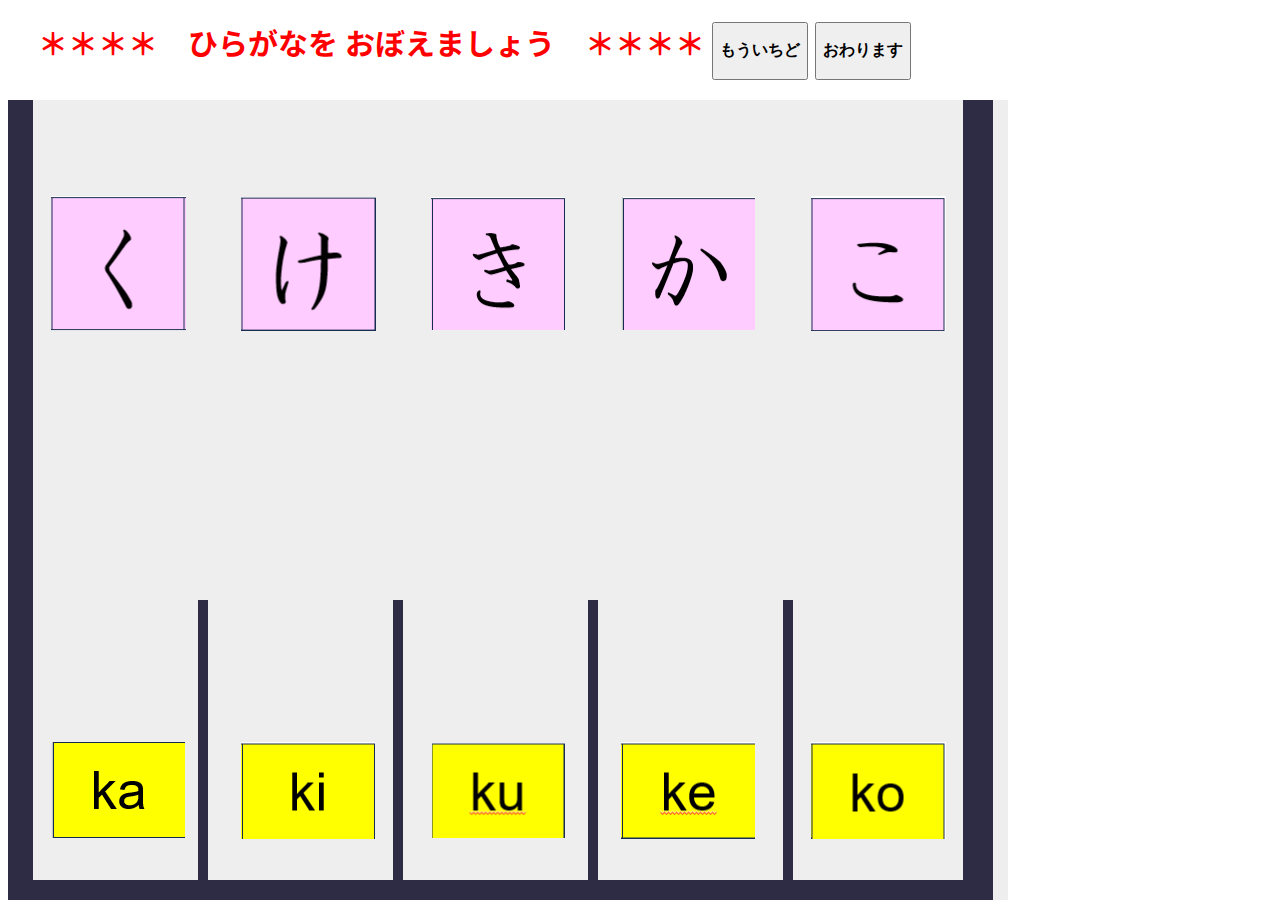
==== index.html @ 88efd6d7 "Create ." ====
<!DOCTYPE html>
<html>
  <head>
    <meta charset="utf-8">
    <title>ひらがなを覚えよう</title>
    <link href="fttps://fonts.googleapis.com/css?family=Noto+Sans+JP&display=swap&subset=japanese" rel="stylesheet">
    <link href="style.css" rel="stylesheet" type="text/css">
  </head>
  <body>
    <h1>　＊＊＊＊　ひらがなを おぼえましょう　＊＊＊＊</j1>
    <button onclick="window.location.reload();"><h3>もういちど</h3></button>
    <button onclick="window.close();"><h3>おわります</h3></button>
    <script src="matter.min.js"></script>
    <script src="main.js"></script>
  </body>
</html>
---- style.css ----
html {
  font-size: 10px;
  font-family: 'Noto Sans JP', sans-serif;
}

h1 {
  font-size: 30px;
  color: rgb(255, 0, 0);
  text-align: left;
}
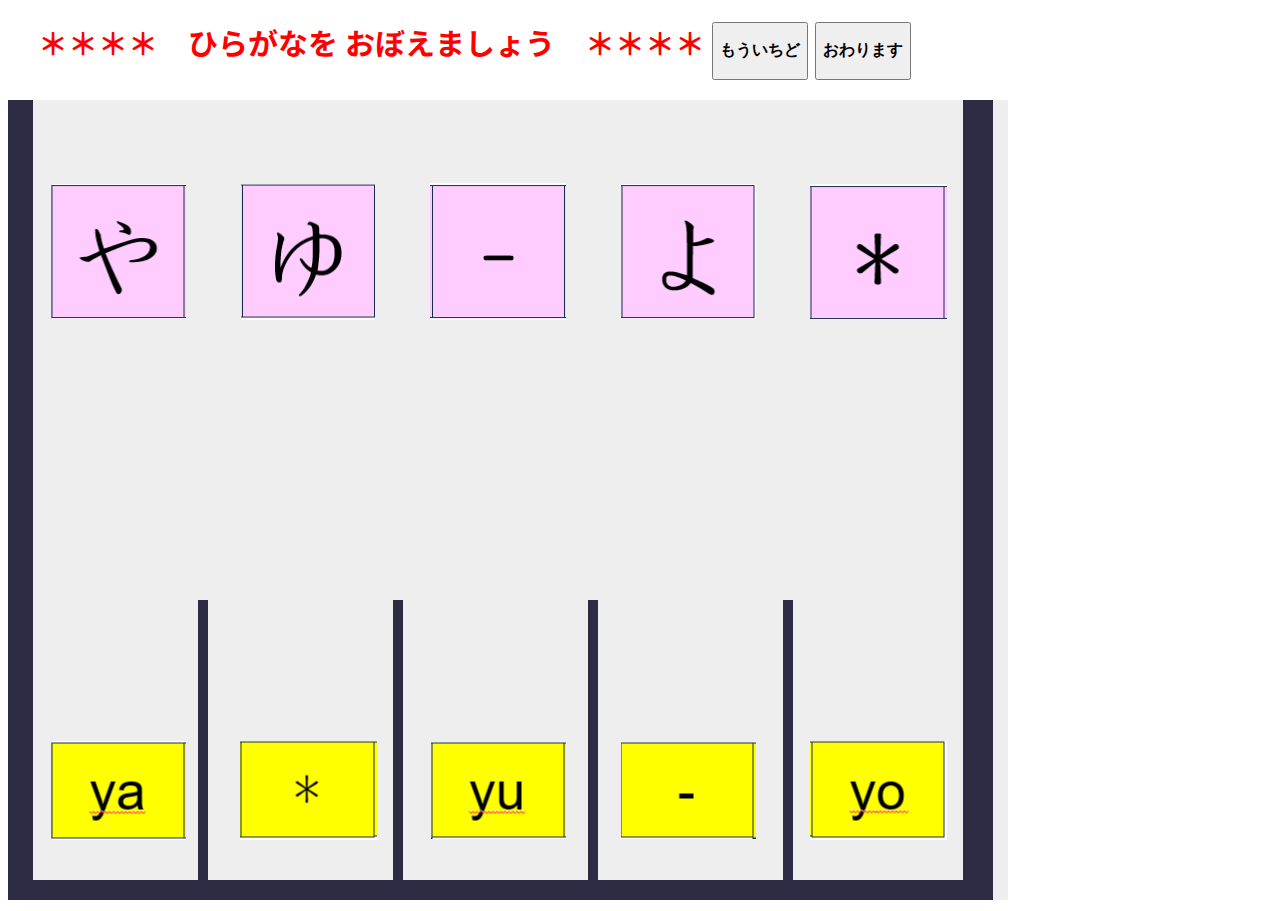
==== commit 84e2be0f: "Create ." ====
--- a/index.html
+++ b/index.html
@@ -3,7 +3,7 @@
   <head>
     <meta charset="utf-8">
     <title>ひらがなを覚えよう</title>
-    <link href="fttps://fonts.googleapis.com/css?family=Noto+Sans+JP&display=swap&subset=japanese" rel="stylesheet">
+    <link href="https://fonts.googleapis.com/css?family=Noto+Sans+JP|Noto+Serif+JP&display=swap&subset=japanese" rel="stylesheet">
     <link href="style.css" rel="stylesheet" type="text/css">
   </head>
   <body>
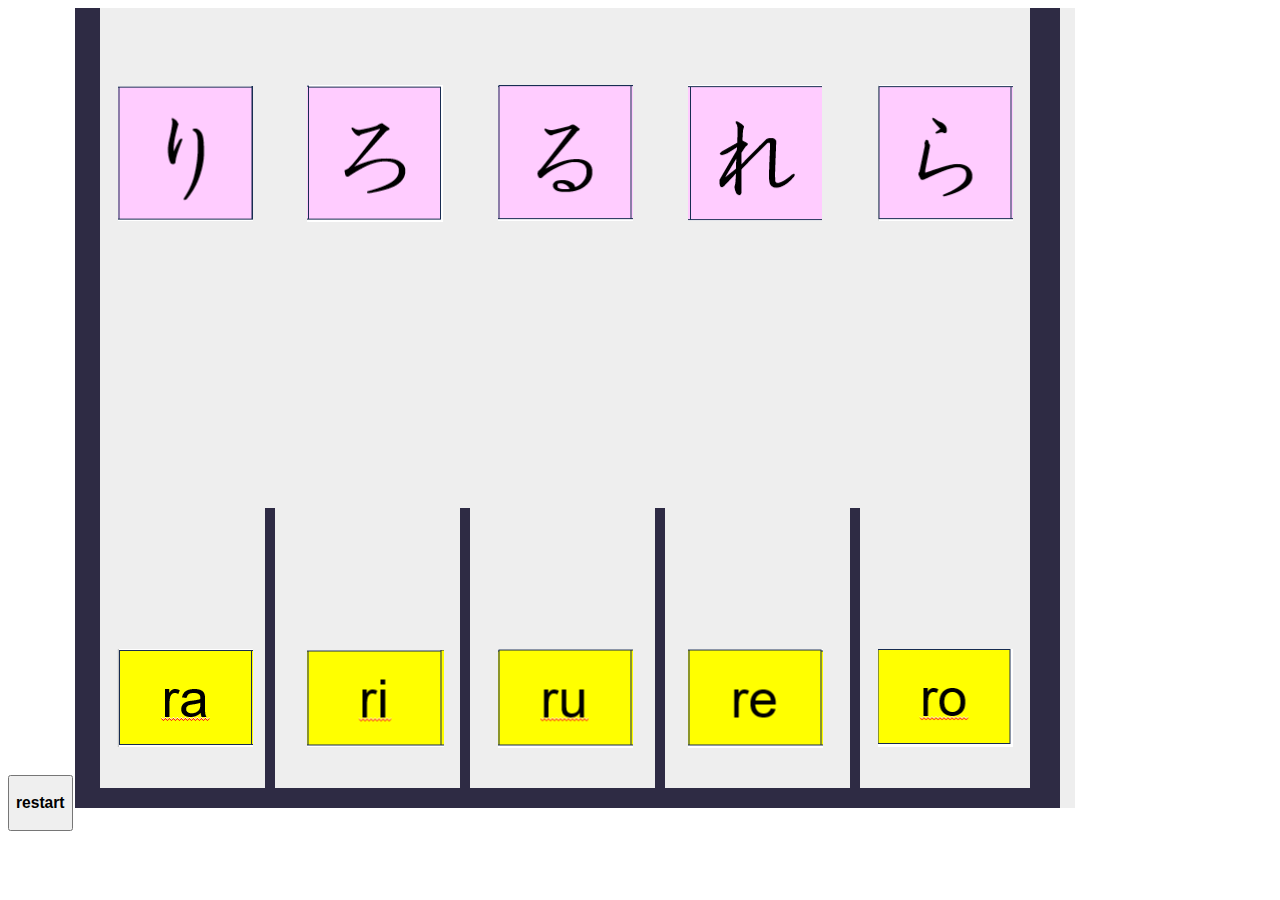
==== commit 85114f65: "API用に変更" ====
--- a/index.html
+++ b/index.html
@@ -2,14 +2,13 @@
 <html>
   <head>
     <meta charset="utf-8">
+    <meta name="viewport" content="width=device-width, initial-scale=1.0">
     <title>ひらがなを覚えよう</title>
     <link href="https://fonts.googleapis.com/css?family=Noto+Sans+JP|Noto+Serif+JP&display=swap&subset=japanese" rel="stylesheet">
     <link href="style.css" rel="stylesheet" type="text/css">
   </head>
   <body>
-    <h1>　＊＊＊＊　ひらがなを おぼえましょう　＊＊＊＊</j1>
-    <button onclick="window.location.reload();"><h3>もういちど</h3></button>
-    <button onclick="window.close();"><h3>おわります</h3></button>
+    <button onclick="window.location.reload();"><h3>restart</h3></button>
     <script src="matter.min.js"></script>
     <script src="main.js"></script>
   </body>
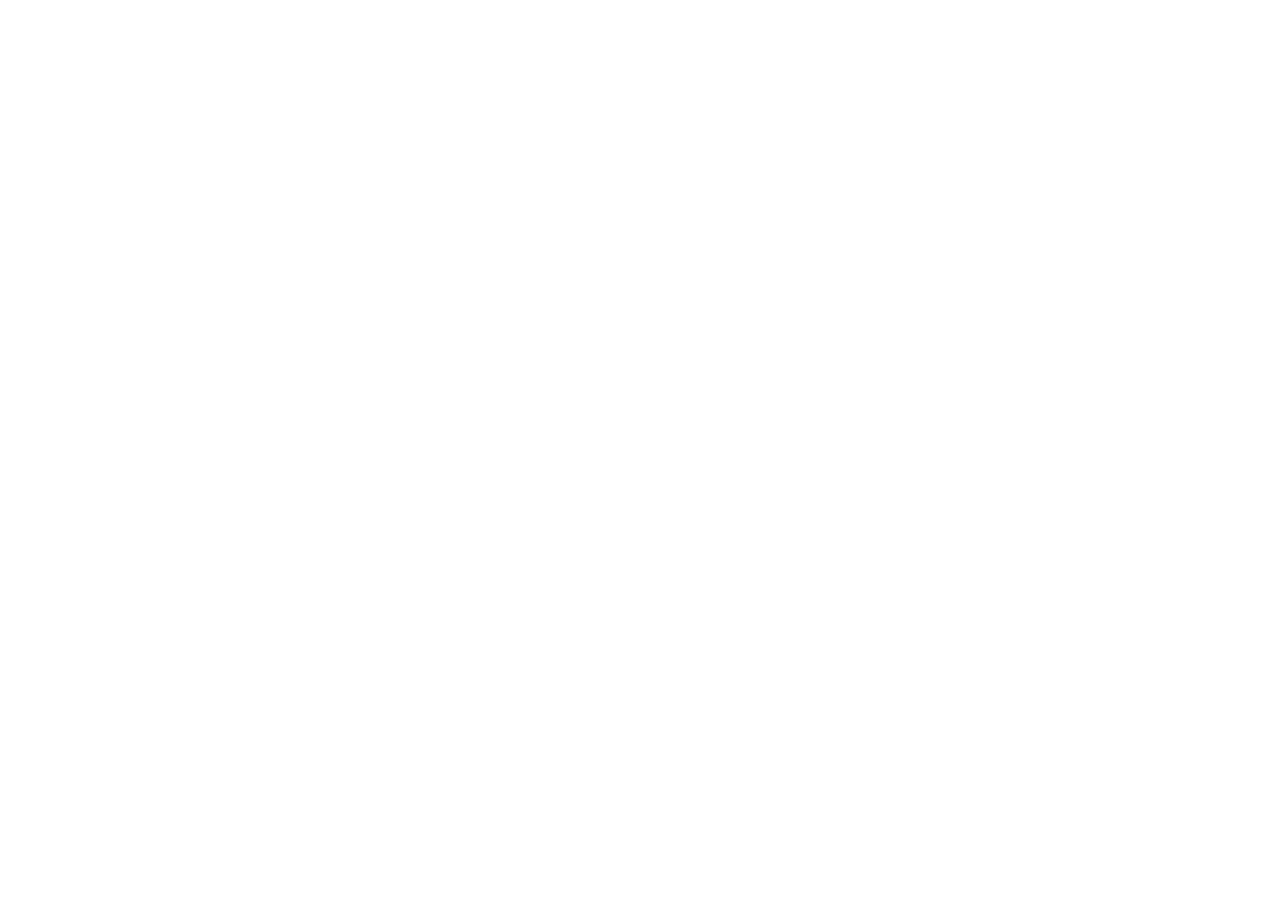
==== commit b88fba9c: "リスタートボタンを消去" ====
--- a/index.html
+++ b/index.html
@@ -8,7 +8,6 @@
     <link href="style.css" rel="stylesheet" type="text/css">
   </head>
   <body>
-    <button onclick="window.location.reload();"><h3>restart</h3></button>
     <script src="matter.min.js"></script>
     <script src="main.js"></script>
   </body>
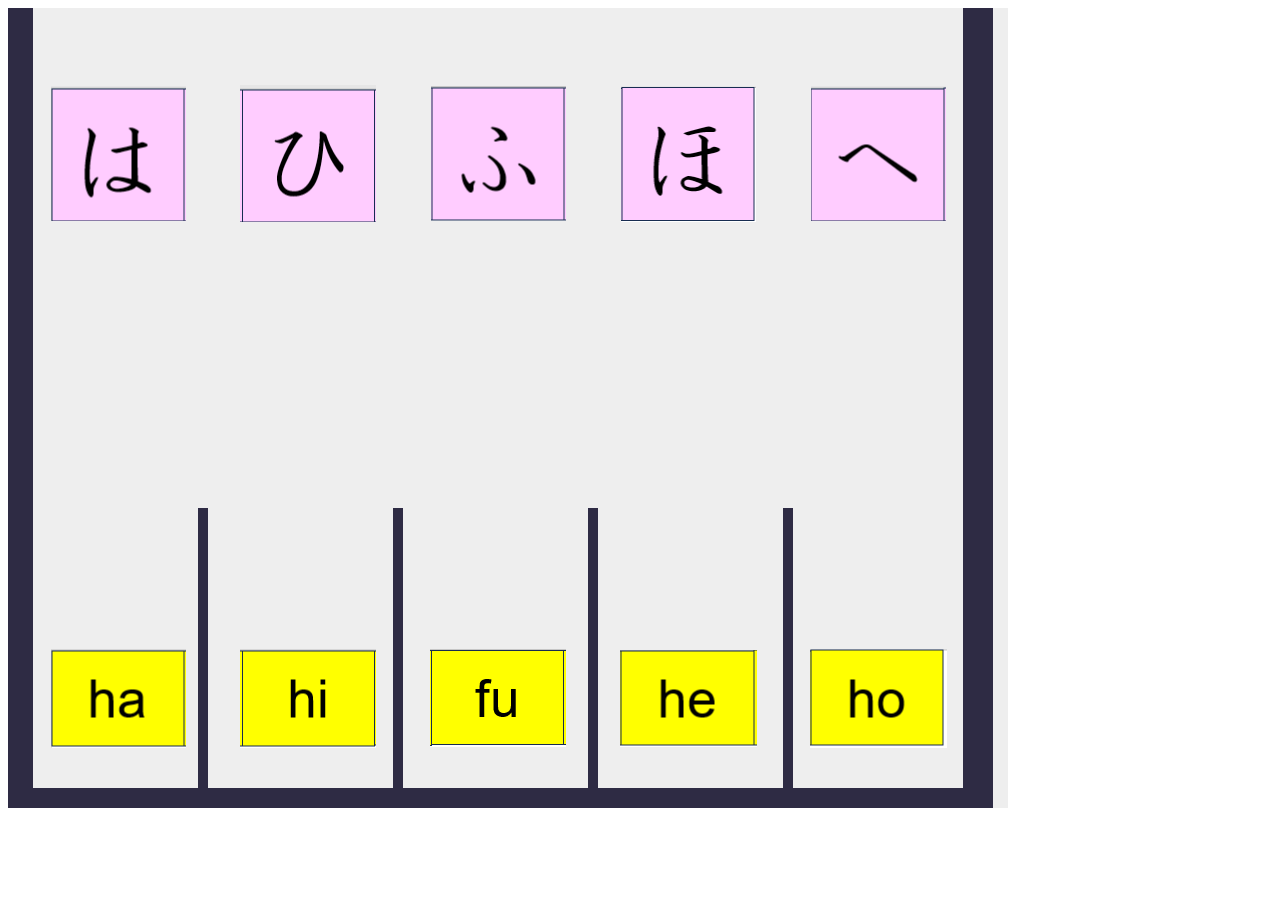
==== commit 5c890185: "表示する文字を削除" ====
--- a/index.html
+++ b/index.html
@@ -2,8 +2,7 @@
 <html>
   <head>
     <meta charset="utf-8">
-    <meta name="viewport" content="width=device-width, initial-scale=1.0">
-    <title>ひらがなを覚えよう</title>
+    <title>日本語の50音の勉強</title>
     <link href="https://fonts.googleapis.com/css?family=Noto+Sans+JP|Noto+Serif+JP&display=swap&subset=japanese" rel="stylesheet">
     <link href="style.css" rel="stylesheet" type="text/css">
   </head>
